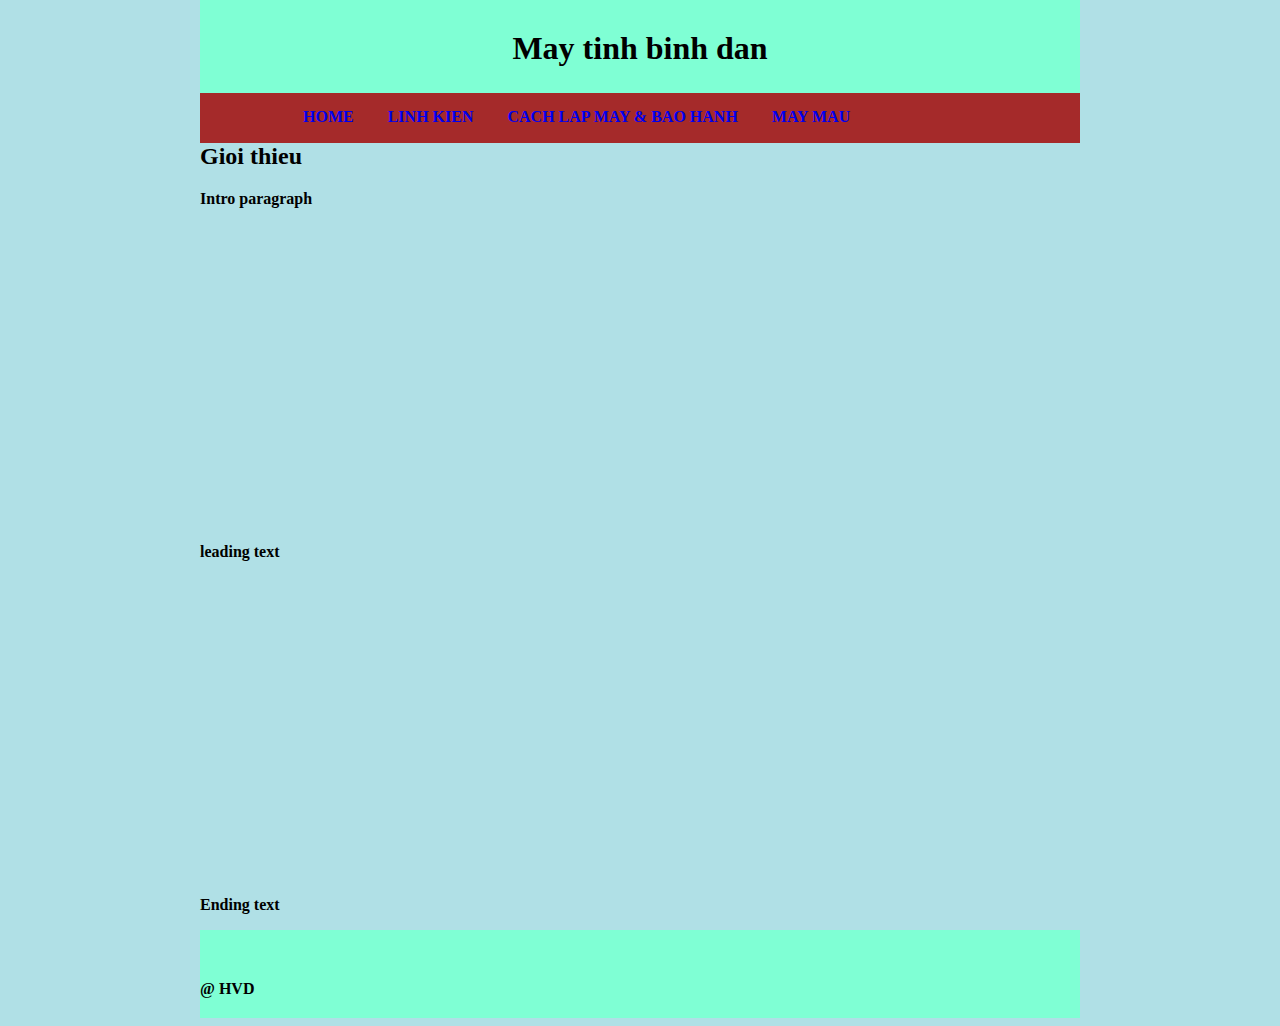
==== lapmay.html @ b3964c34 "Add files via upload" ====
<!DOCTYPE html>
<html lang="en">
<head>
	<meta charset="utf-8">
	<meta name="viewport" content="width=device-width, initial-scale=1.0">
	<title>May tinh binh dan</title>
	<style type="text/css">
		a {
			text-decoration: none;
		}
		*{
			padding-top: 0px;
			margin-top: 0px;
		}
		body {

			background-color: powderblue;
			margin-top: 0px;
			padding-left: 15%;
			padding-right: 15%;
			
			font-family: poppins;
			font-weight: 600;
			font-size: 16px;
		}

		img {
 			width: 45%;
  			height: auto;
			float: right;
		}

		#showcase  p {
			display: inline-block;
			width: 45%;
			height: auto;
			float: left;
		}

		.flex-container{
			display: flex;
			flex-flow: row wrap;
		}

		#header {
			padding-top: 30px;
			padding-bottom: 5px;
			background-color: aquamarine;
		}

		#nav {
			padding-top: 15px;
			padding-bottom: 1px;
			background-color: brown;
			align-content: center;
		}

		#navbar{
			list-style: none;
			padding-left: 10%;
			padding-right: 10%
		}

		#navbar li {
			display: inline-block;
			padding: 0 15px;
			text-transform: uppercase;
		}

		#navibar li a{
			transition: .3s;
			color: #fff;
		}

		#navbar li a:hover{
			color: #d22938;
		}

		#navbar li a:visited{
			color: burlywood;
		}


		#header > h1 {text-align: center}

		footer {padding-top: 50px;
		padding-bottom: 20px;
		background-color: aquamarine;}
	</style>
</head>

<body>
	<div id="header"><h1>May tinh binh dan<h1></div>
 	<div id="nav">
        <ul id="navbar">
            <li><a href="index.html">Home</a></li>
            <li><a href="linhkien.html">Linh kien</a></li>
            <li><a href="lapmay.html">Cach lap may & bao hanh</a></li>
            <li><a href="maymau.html">May mau</a></li>
        </ul>
 	</div>
     <div id= "intro">
        <h2>Gioi thieu</h1>
        <p>Intro paragraph</p>
    </div> 
    <div class="video">
        <iframe width="560" height="315" src="https://www.youtube.com/embed/videoseries?list=PLoRu8MsrQxN9_A3vWolAvUWRT9om9U01q" title="YouTube video player" frameborder="0" allow="accelerometer; autoplay; clipboard-write; encrypted-media; gyroscope; picture-in-picture" allowfullscreen></iframe>
    </div>
    <div class ="text"><p>leading text</p></div>
    <div class="video">
        <iframe width="560" height="315" src="https://www.youtube.com/embed/videoseries?list=PLoRu8MsrQxN-qWK07rls6CNW89kdmV8p7" title="YouTube video player" frameborder="0" allow="accelerometer; autoplay; clipboard-write; encrypted-media; gyroscope; picture-in-picture" allowfullscreen></iframe>    </div>
    <div class ="text"><p>Ending text</p></div>

    <footer>@ HVD</footer>

</body>
</html>
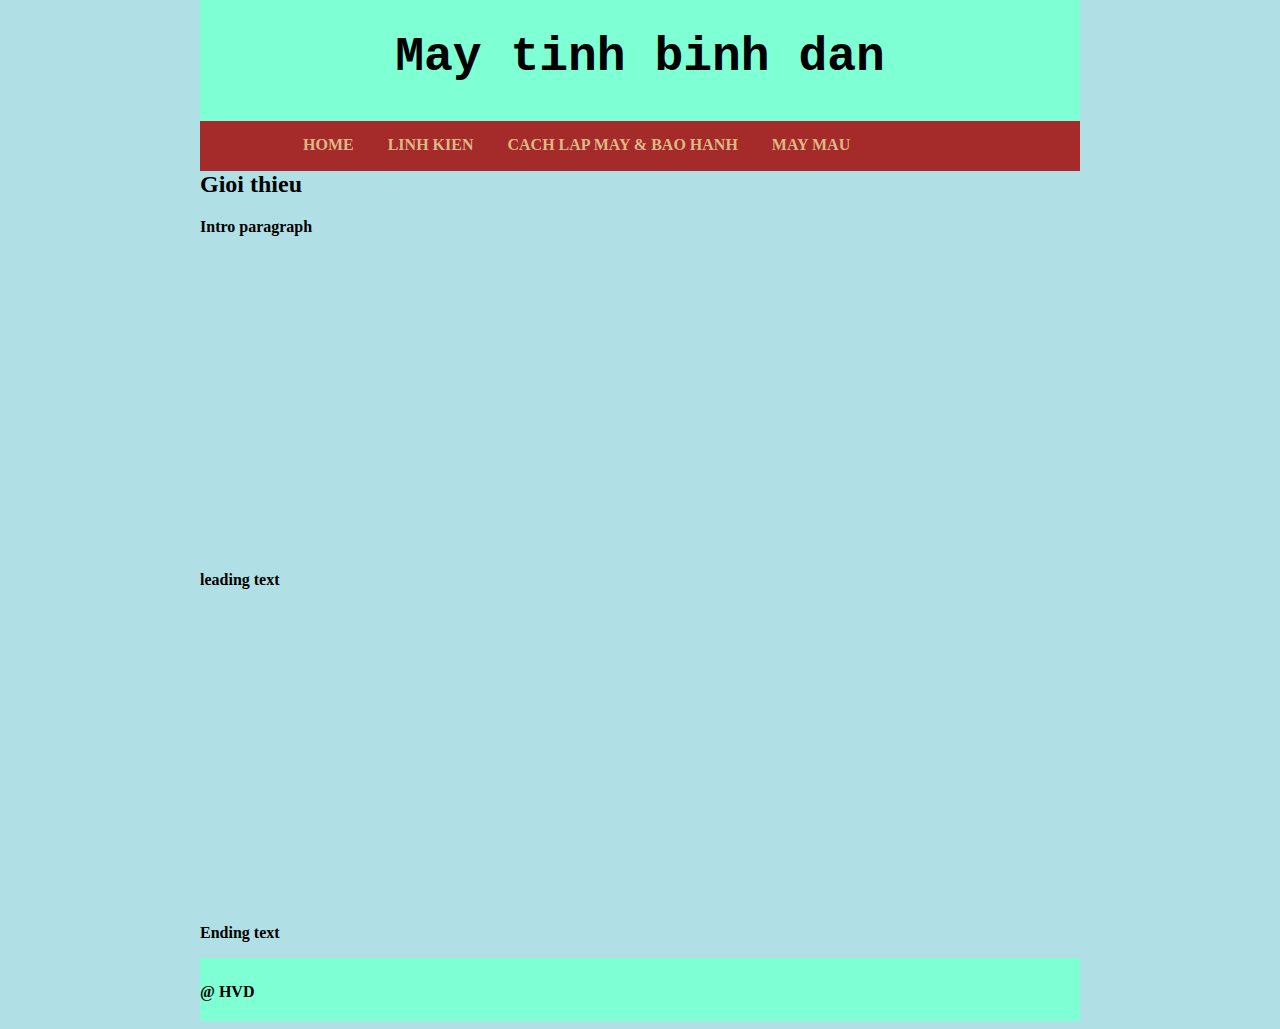
==== commit bc0b57ba: "Add files via upload" ====
--- a/lapmay.html
+++ b/lapmay.html
@@ -4,89 +4,8 @@
 	<meta charset="utf-8">
 	<meta name="viewport" content="width=device-width, initial-scale=1.0">
 	<title>May tinh binh dan</title>
-	<style type="text/css">
-		a {
-			text-decoration: none;
-		}
-		*{
-			padding-top: 0px;
-			margin-top: 0px;
-		}
-		body {
+	<link rel="stylesheet" href="style.css">
 
-			background-color: powderblue;
-			margin-top: 0px;
-			padding-left: 15%;
-			padding-right: 15%;
-			
-			font-family: poppins;
-			font-weight: 600;
-			font-size: 16px;
-		}
-
-		img {
- 			width: 45%;
-  			height: auto;
-			float: right;
-		}
-
-		#showcase  p {
-			display: inline-block;
-			width: 45%;
-			height: auto;
-			float: left;
-		}
-
-		.flex-container{
-			display: flex;
-			flex-flow: row wrap;
-		}
-
-		#header {
-			padding-top: 30px;
-			padding-bottom: 5px;
-			background-color: aquamarine;
-		}
-
-		#nav {
-			padding-top: 15px;
-			padding-bottom: 1px;
-			background-color: brown;
-			align-content: center;
-		}
-
-		#navbar{
-			list-style: none;
-			padding-left: 10%;
-			padding-right: 10%
-		}
-
-		#navbar li {
-			display: inline-block;
-			padding: 0 15px;
-			text-transform: uppercase;
-		}
-
-		#navibar li a{
-			transition: .3s;
-			color: #fff;
-		}
-
-		#navbar li a:hover{
-			color: #d22938;
-		}
-
-		#navbar li a:visited{
-			color: burlywood;
-		}
-
-
-		#header > h1 {text-align: center}
-
-		footer {padding-top: 50px;
-		padding-bottom: 20px;
-		background-color: aquamarine;}
-	</style>
 </head>
 
 <body>
--- a/style.css
+++ b/style.css
@@ -0,0 +1,83 @@
+a {
+    text-decoration: none;
+}
+*{
+    padding-top: 0px;
+    margin-top: 0px;
+}
+body {
+
+    background-color: powderblue;
+    margin-top: 0px;
+    padding-left: 15%;
+    padding-right: 15%;
+    
+    font-family: poppins;
+    font-weight: 600;
+    font-size: 16px;
+}
+
+img {
+     width: 45%;
+      height: auto;
+    float: right;
+}
+
+#showcase  p {
+    display: inline-block;
+    width: 45%;
+    height: auto;
+    float: left;
+}
+
+.flex-container{
+    display: flex;
+    flex-flow: row wrap;
+}
+
+#header {
+    padding-top: 30px;
+    padding-bottom: 5px;
+    background-color: aquamarine;
+    font-family: 'Courier New', Courier, monospace;
+    font-size: x-large;
+}
+
+#nav {
+    padding-top: 15px;
+    padding-bottom: 1px;
+    background-color: brown;
+    align-content: center;
+}
+
+#navbar{
+    list-style: none;
+    padding-left: 10%;
+    padding-right: 10%
+}
+
+#navbar li {
+    display: inline-block;
+    padding: 0 15px;
+    text-transform: uppercase;
+    
+}
+
+#navbar li a{
+    transition: 0s;
+    color: burlywood
+}
+
+#navbar li a:hover{
+    color: #d22938;
+}
+
+#navbar li a:visited{
+    color: burlywood;
+}
+
+#header > h1 {text-align: center}
+
+footer {padding-top: 25px;
+padding-bottom: 20px;
+background-color: aquamarine;}